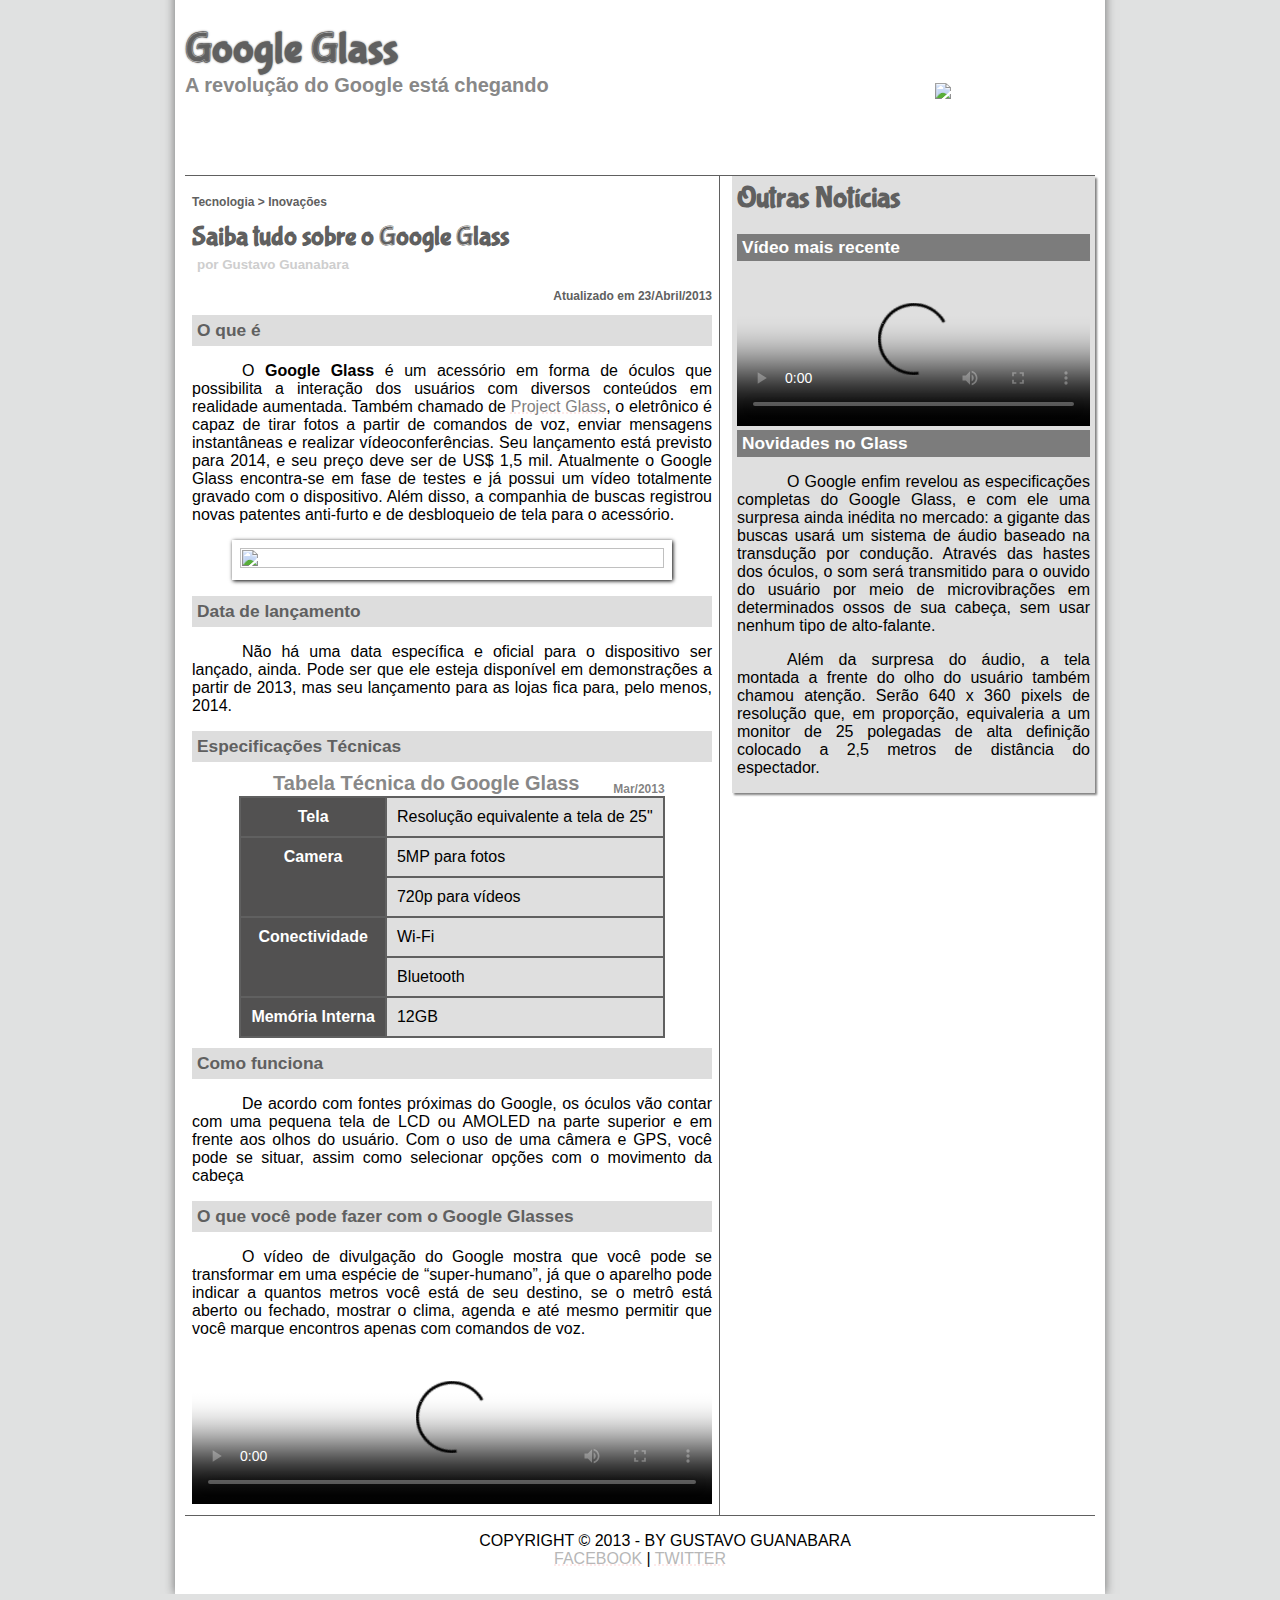
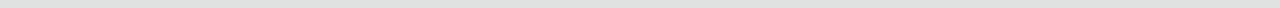
==== index.html @ 57a84c53 "Update index.html" ====
<!DOCTYPE html>
<html lang="pt-br">
<head>
    <meta charset="UTF-8">
    <meta http-equiv="X-UA-Compatible" content="IE=edge">
    <meta name="viewport" content="width=device-width, initial-scale=1.0">
    <title>Google Glass</title>
  <link rel="stylesheet" type="text/css" href="./_css/estilo.css">
  <script src="./_javascript/funcoes.js"></script>
</head>
<body>
    
    <div id="interface">
        <header id="cabecalho">
        <hgroup> <!--serve para agrupar (neste caso, títulos)-->
     <h1> Google Glass</h1>
    <h2>A revolução do Google está chegando</h2>
        </hgroup> 

<img id="icone" src="_imagens/glass-oculos-preto-peq.png">
<!--<img id="icone" src="_imagens/fotos.png"> -->
    <nav id="menu" >
    <h1>Menu Principal</h1>
    <ul onmouseout="MouseFoto('glass-oculos-preto-peq')">
        <li onmouseover="MouseFoto('home1')"><a href="index.html">Home</a></li>
        <li onmouseover="MouseFoto('especificacoes1')"><a href="specs.html">Especificações</a></li>
        <li onmouseover="MouseFoto('fotos1')"><a href="fotos.html">Fotos</a></li>
        <li onmouseover="MouseFoto('multimidia1')"><a href="multimidia.html">Multimídia</a></li>
        <li onmouseover="MouseFoto('contato1')"><a href="fale-conosco.html">Fale conosco</a></li>
    </ul>
    </nav>
    </header>
    <section id="corpo">
    <article id="noticia-principal">
    <header id="cabecalho-artigo">  
    
    <hgroup>
<h3>Tecnologia > Inovações</h3> <!--&nbsp; serve para dar mais espaços nas palavras (exemplo: Tecnologia >     inovações)-->
<h1>Saiba tudo sobre o Google Glass</h1>
<h2>por Gustavo Guanabara</h2>
<h3 class="direita">Atualizado em 23/Abril/2013</h3>
    </hgroup>
    </header>
    
<h2>O que é</h2>
<p>O <span style='font-weight:900'>Google Glass</span> é um acessório em forma de óculos que possibilita a interação dos usuários com diversos conteúdos em realidade aumentada. Também chamado de <a href="https://www.google.com/glass/start/" target="_blank" rel="noopener noreferrer">Project Glass</a>, o eletrônico é capaz de tirar fotos a partir de comandos de voz, enviar mensagens instantâneas e realizar vídeo&shy;con&shy;ferên&shy;cias. Seu lançamento está previsto para 2014, e seu preço deve ser de US$ 1,5 mil. Atualmente o Google Glass encontra-se em fase de testes e já possui um vídeo totalmente gravado com o dispositivo. Além disso, a companhia de buscas registrou novas patentes anti-furto e de desbloqueio de tela para o acessório.</p>

<figure class="foto-legenda"> 
<img src="_imagens/glass-quadro-homem-mulher.jpg" width="100%">
<figcaption>
    <h3>Google Glass</h3>
    <p> Uma nova maneira de ver o mundo.</p>
</figure>

<h2>Data de lançamento</h2>
<p class="texto">Não há uma data específica e oficial para o dispositivo ser lançado, ainda. Pode ser que ele esteja disponível em demonstrações a partir de 2013, mas seu lançamento para as lojas fica para, pelo menos, 2014.</p>

<h2>Especificações Técnicas</h2>
<table id="tabelaspec">
<caption>Tabela Técnica do Google Glass <span>Mar/2013</span></caption>

<tr><td class="ce">Tela</td><td id="tabelaspec2">Resolução equivalente a tela de 25"</td></tr>
<tr><td rowspan="2" class="ce">Camera</td><td id="tabelaspec2"> 5MP para fotos</td></tr>
<tr><td id="tabelaspec2">720p para vídeos</td></tr>
<tr><td rowspan="2" class="ce">Conectividade</td> <td id="tabelaspec2">Wi-Fi</td></tr>
<tr><td id="tabelaspec2">Bluetooth</td></tr>
<tr><td class="ce">Memória Interna</td><td id="tabelaspec2"> 12GB</td></tr>
</table>

<h2>Como funciona</h2>
<p>De acordo com fontes próximas do Google, os óculos vão contar com uma pequena tela de LCD ou AMOLED na parte superior e em frente aos olhos do usuário. Com o uso de uma câmera e GPS, você pode se situar, assim como selecionar opções com o movimento da cabeça</p>

<h2>O que você pode fazer com o Google Glasses</h2>
<p>O vídeo de divulgação do Google mostra que você pode se transformar em uma espécie de “super-humano”, já que o aparelho pode indicar a quantos metros você está de seu destino, se o metrô está aberto ou fechado, mostrar o clima, agenda e até mesmo permitir que você marque encontros apenas com comandos de voz.</p>

<video id="vid-divulgacao" controls="controls" poster="_imagens/video-mini01.jpg" width="100%">
    <source src="_media/one-day.mp4" type="video/mp4">
</video>
</article>
</section>


<aside id="lateral">
    <h1>Outras Notícias</h1>
<h2>Vídeo mais recente</h2>

<video id="vid-news" controls="controls" poster="_imagens/video-mini02.jpg" width="100%">
    <source src="_media/how-it-feels.mp4" type="video/mp4">
</video>
<h2>Novidades no Glass</h2>
<p>O Google enfim revelou as especificações completas do Google Glass, e com ele uma surpresa ainda inédita no mercado: a gigante das buscas usará um sistema de áudio baseado na transdução por condução. Através das hastes dos óculos, o som será transmitido para o ouvido do usuário por meio de microvibrações em determinados ossos de sua cabeça, sem usar nenhum tipo de alto-falante.</p>

<p>Além da surpresa do áudio, a tela montada a frente do olho do usuário também chamou atenção. Serão 640 x 360 pixels de resolução que, em proporção, equivaleria a um monitor de 25 polegadas de alta definição colocado a 2,5 metros de distância do espectador.</p>
</aside>
<footer id="rodape">
<p>Copyright &copy; 2013 - by Gustavo Guanabara<br>
<a href="http://facebook.com.br" target="_blank" rel="noopner noreferrer"> Facebook</a> | <a href="http://twitter.com" target="_blank" rel="noopner noreferrer"> Twitter</a></p>
</footer>
<h1 id="simbolos" class="simbolos">Símbolos especiais</h1>
<p class="simbolos">
    &lt;
    &gt;
    &le;
    &ge;<br>
    &pound;
    &yen;
    &euro;<br>
    &copy;
    &reg;
    &trade;<br>
    &permil;
    &sum;
    &infin;
    &times;
    &plusmn;
    &oplus;
    &radic;
    &ne;<br>
    &delta;
    &Delta;
    &lambda;
    &omega;
    &phi;<br>
    &larr;
    &rarr;
    &uarr;
    &darr;
    &harr;<br>
    &spades;
    &clubs;
    &hearts;
    &diam;
</div>

</body>
</html>
---- _css/estilo.css ----
@font-face {
    font-family: 'FonteLogo';
    src: url('../_fonts/bubblegum-sans-regular.otf');
}

body{
    background-color: rgba(224, 225, 225, 1);
    font-family: arial, sans-serif;
    overflow-x: hidden;
    scroll-behavior:smooth;
}

div#interface{
    width: 910px;;
    background-color: rgb(255, 255, 255);
    margin: -22px auto -19px auto;
    box-shadow: 0px 0px 10px rgba(0, 0, 0, 0.5);
    padding: 10px;
}

.simbolos{
    display: none ;
}

p{
    text-align: justify; 
    text-indent: 50px;
}

a {
    color: #818181;
    text-decoration: underline dotted  rgba(255, 0, 0, 0.11);
    
}

a:hover{
    text-decoration:underline dotted rgba(255, 0, 0);
    color: black;
}

header#cabecalho img#icone{
    position: relative;
    left: 750px;
    top: -30px;
}

header#cabecalho{
    border-bottom: 1px #606060 solid;
    height: 150px;
    background-image: url('../_imagens/glass-logo-peq.jpg')  ;
    background-repeat: no-repeat;
    background-position: 0px 80px;
}

header#cabecalho h1{    
    font-family: 'FonteLogo';
    font-size: 32pt;
    color: #606060;
    text-shadow: 0px 0px 2px rgba(0, 0, 0, 0.609);
    padding: 0px;
    margin-bottom: 0px;
}

header#cabecalho h2{
    font-family: arial, sans-serif;
    color: #888888;
    font-size: 15pt;
    padding: 0px;
    margin-top: 0px;
}

/*Formatção de imagens com legendas */

figure.foto-legenda{
    position: relative;
    border: 8px solid rgb(255, 255, 255);
    box-shadow: 1px 1px 4px;
}

figure.foto-legenda img {
    width: 100%;
    height: 100%;
}

figure.foto-legenda figcaption{
    opacity: 0%;
    position: absolute;
    top: 0px;
    background-color: rgba(0, 0, 0, 0.4);
    color: aliceblue;
    width: 100%;
    height: 100%;
    padding: 10px;
    box-sizing:border-box ;
    transition: opacity 1s;
}

figure.foto-legenda:hover figcaption{
    opacity: 1;
}

/*Formatação do menu*/

nav#menu{
    display: block;
}

nav#menu ul{
    display: block;
    list-style: none;
    text-transform: uppercase;
    position: relative;
    top: -286px;
    right: -320px;
}

nav#menu li{
    display: inline-block;
    background-color: rgb(204, 201, 197);
    padding: 5px;
    margin: 2px;
    transition: background-color 1s;
}

nav#menu li:hover {
background-color: #606060;
}

nav#menu h1{
    display: none;
}

nav#menu a{
    color: rgb(56, 56, 56);
    text-decoration: none;
}

nav#menu a:hover{
    color: azure;
}

section#corpo{
    display: block;
    width: 520px;
    float: left;
    border-right: 1px #606060 solid;
    padding: 7px;
}

article#noticia-principal h2{
    font-size: 13pt;
    color: #606060;
    background-color: #dddddd;
    padding: 5px 0px 5px 5px; /*da espaçamento do fundo no texo, a ordem: cima, direita, baixo, esquerda*/
    margin: 10px 0px 10px 0px;
}

header#cabecalho-artigo h1{
    font-family: 'FonteLogo', sans-serif;
    font-size: 20pt ;
    color: #606060;
    margin-bottom: 0px;
    margin-top: 0px;
}

header#cabecalho-artigo h2{
    font-size: 10pt;
    color:#cecece;
    background-color: rgba(0, 0, 0, 0);
    margin-top: 0px;
}

header#cabecalho-artigo h3{
    font-size: 12px;
    color: #606060;
}

.direita{
    text-align: right;
}

table#tabelaspec{
    border: 1px solid #606060;
    border-spacing: 0px; /*tira ou aumenta o espaço entre as bordas*/
    margin-left: auto;
    margin-right: auto;
}

table#tabelaspec td{
    border:  1px solid #606060;
    padding: 10px;
    text-align: right;
    vertical-align: top;
}

table#tabelaspec td#tabelaspec2{
    text-align: left;
    background-color:rgb(223, 223, 223);
}

table#tabelaspec td.ce{
    color: #ffffff;
    background-color: #525151;
    text-align: center;
    font-weight: bold;
}

table#tabelaspec caption{
    color: #888888;
    font-size: 15pt;
    font-weight: bold;
}

table#tabelaspec span{
    display: block; /*bloco flutuante / se desconecta do texto, podendo mover para qualquer lado*/
    float: right;
    color: rgba(0, 0, 0, 0.498);
    font-size: 9pt;
    margin-top: 10px; /*aumenta a margem, fazendo que o texto possa subir ou descer*/
}

aside#lateral{
    display: block; /*bloco flutuante / se desconecta do texto, podendo mover para qualquer lado*/
    width: 353px;
    float: right; /*serve para fazer com que um elemento FLUTUE dentro do seu container (bloco).*/
    background-color:rgb(223, 223, 223);
    padding: 5px 5px 0px 5px;
    box-shadow: 2px 2px 2px rgba(0, 0, 0, 0.499);
}

aside#lateral h1{
    font-family: 'FonteLogo';
    font-size: 22pt;
    color: #606060;
    margin-top: 0px;
}

aside#lateral h2{
    background-color: #7c7c7c;
    font-size: 13pt;
    color: rgb(255, 255, 255);
    padding: 3px 0px 3px 5px;
    margin-top: 0px;
}

footer#rodape{
    clear: both; /* serve para fazer com que um elemento NÃO SEJA INFLUENCIADO pela propriedade float*/
    border-top: 1px #606060 solid;
    margin-bottom: 0px;
}

footer#rodape p{
    text-align: center;
    text-transform: uppercase;  
}

footer#rodape a{
    text-decoration: underline dotted rgba(255, 0, 0, 0.11); /*text-decoration serve para mudar a forma do sublinhado em baixo do texto, tirando o hiperlink ou mudando de forma*/
    color: #b7b7b7;
}

footer#rodape a:hover{ /* o hover serve para quando colocar o mouse sobre o determinado texto, seja influenciado por ele, mudando de forma ou algo do tipo.*/
    color: #525151;
    text-decoration: underline dotted rgba(255, 0, 0);
}
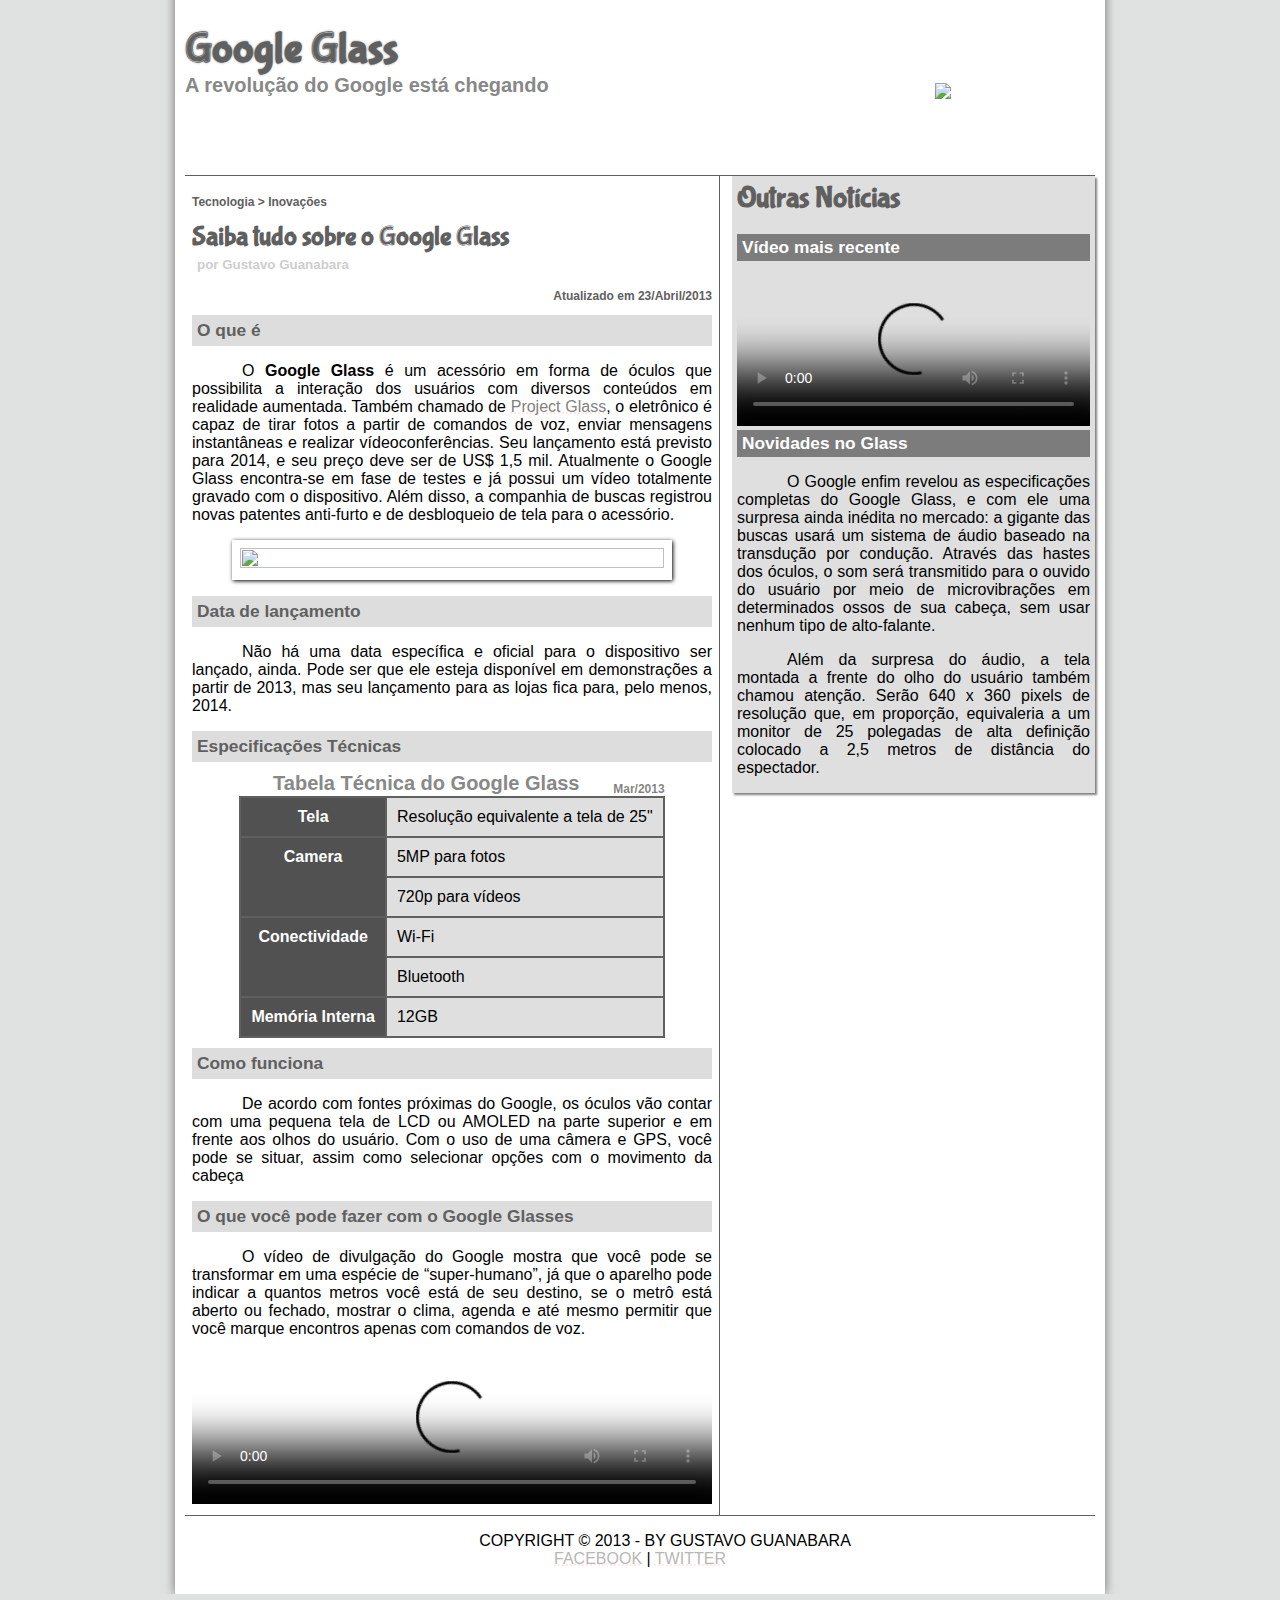
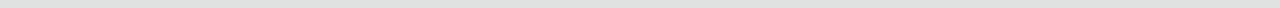
==== commit 915b7b88: "Add files via upload" ====
--- a/index.html
+++ b/index.html
@@ -5,8 +5,8 @@
     <meta http-equiv="X-UA-Compatible" content="IE=edge">
     <meta name="viewport" content="width=device-width, initial-scale=1.0">
     <title>Google Glass</title>
-  <link rel="stylesheet" type="text/css" href="./_css/estilo.css">
-  <script src="./_javascript/funcoes.js"></script>
+  <link rel="stylesheet" type="text/css" href="_css/estilo.css">
+  <script src="_javascript/funcoes.js"></script>
 </head>
 <body>
     
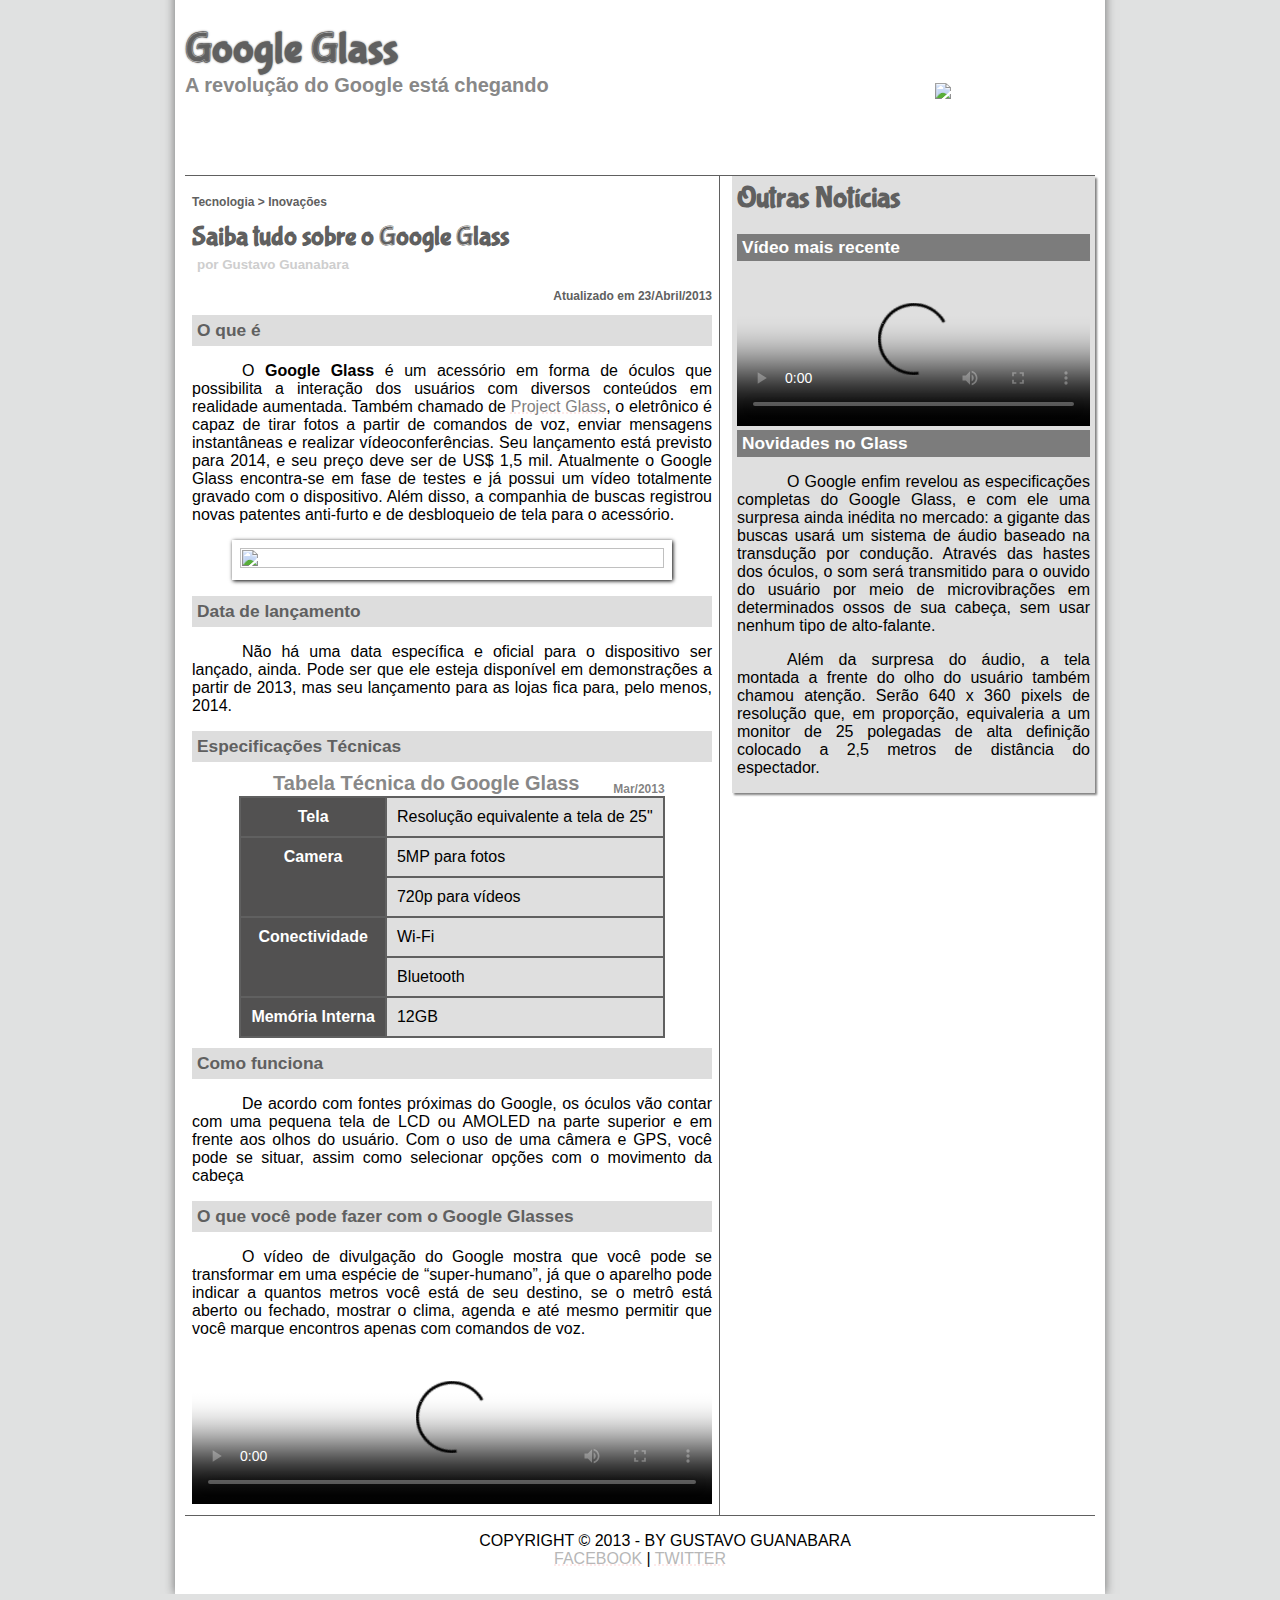
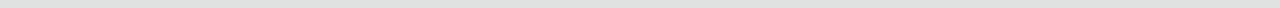
==== commit e4d9839e: "Update index.html" ====
--- a/index.html
+++ b/index.html
@@ -5,8 +5,8 @@
     <meta http-equiv="X-UA-Compatible" content="IE=edge">
     <meta name="viewport" content="width=device-width, initial-scale=1.0">
     <title>Google Glass</title>
-  <link rel="stylesheet" type="text/css" href="_css/estilo.css">
-  <script src="_javascript/funcoes.js"></script>
+  <link rel="stylesheet" type="text/css" href="./_css/estilo.css">
+  <script src="./_javascript/funcoes.js"></script>
 </head>
 <body>
     
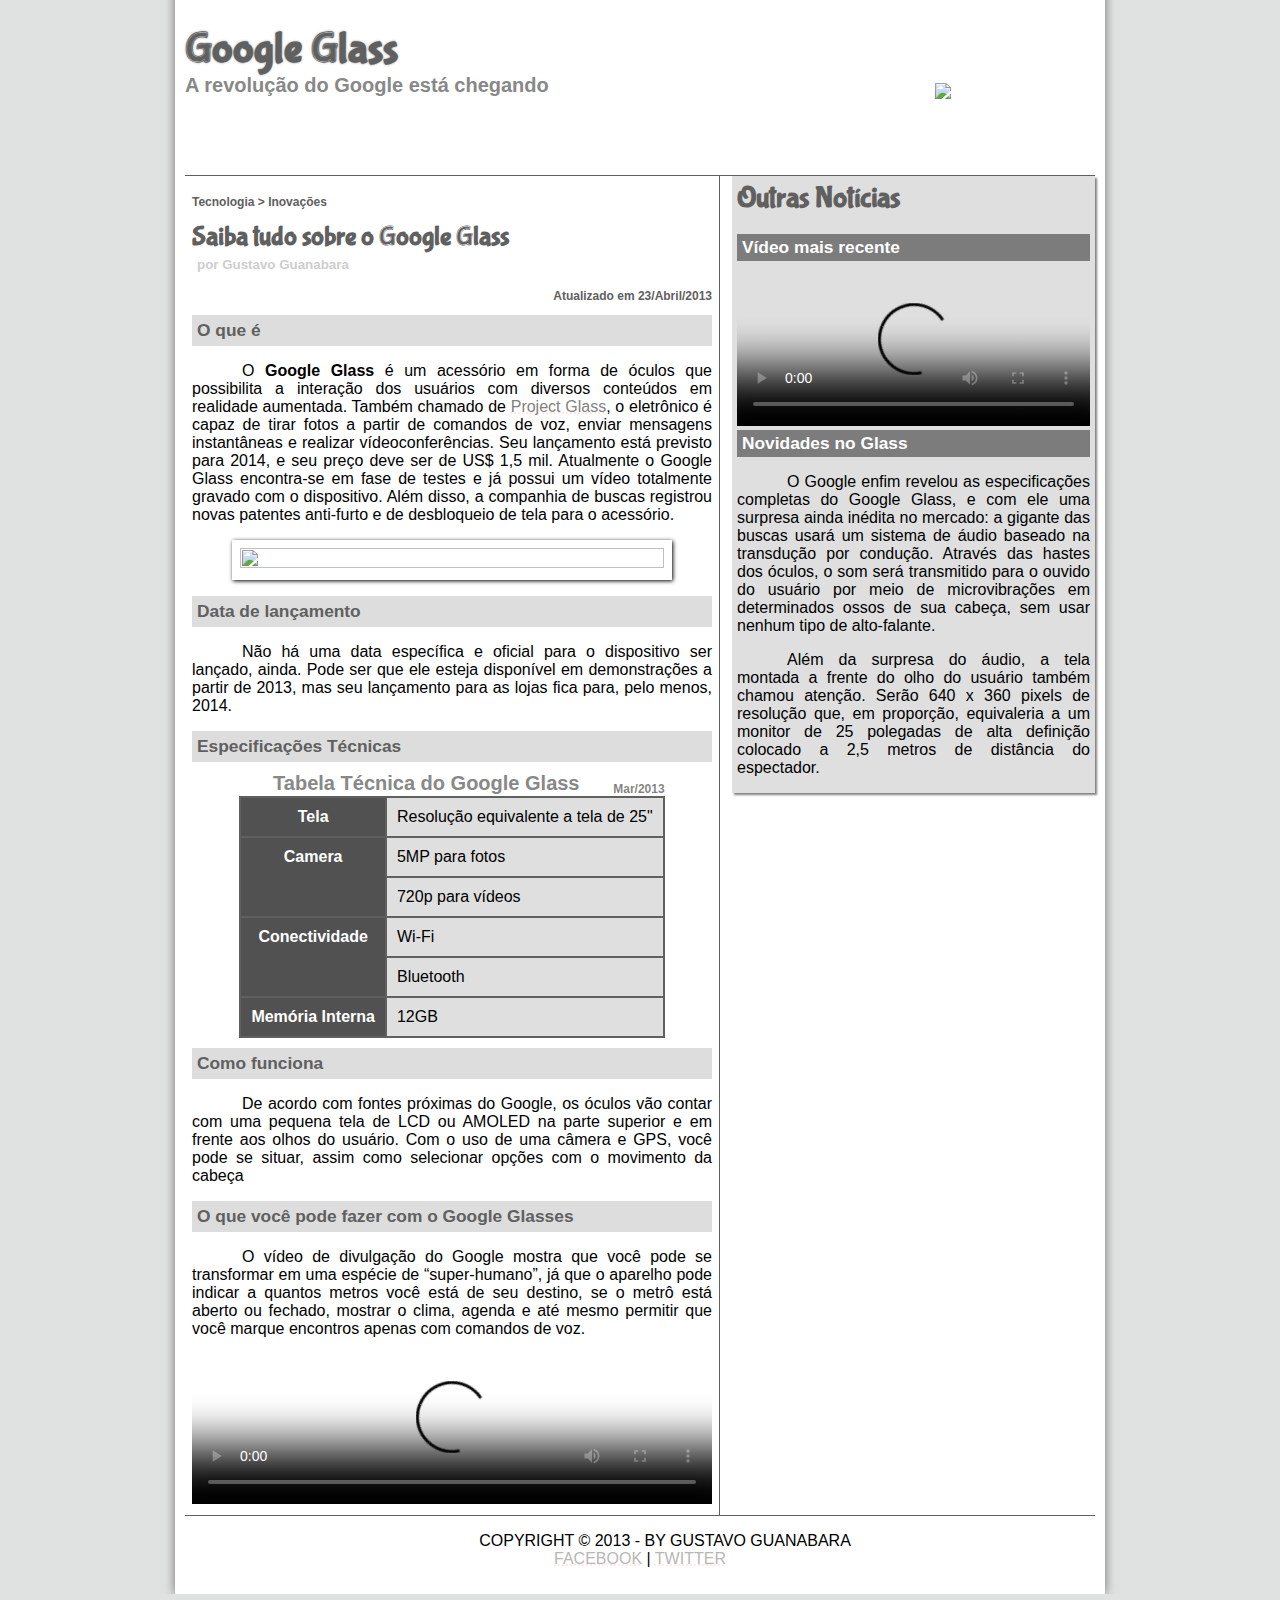
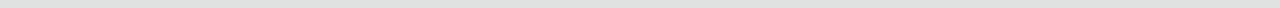
==== commit 69c65fcc: "Update index.html" ====
--- a/index.html
+++ b/index.html
@@ -5,8 +5,8 @@
     <meta http-equiv="X-UA-Compatible" content="IE=edge">
     <meta name="viewport" content="width=device-width, initial-scale=1.0">
     <title>Google Glass</title>
-  <link rel="stylesheet" type="text/css" href="./_css/estilo.css">
-  <script src="./_javascript/funcoes.js"></script>
+  <link rel="stylesheet" type="text/css" href="../_css/estilo.css">
+  <script src="../_javascript/funcoes.js"></script>
 </head>
 <body>
     
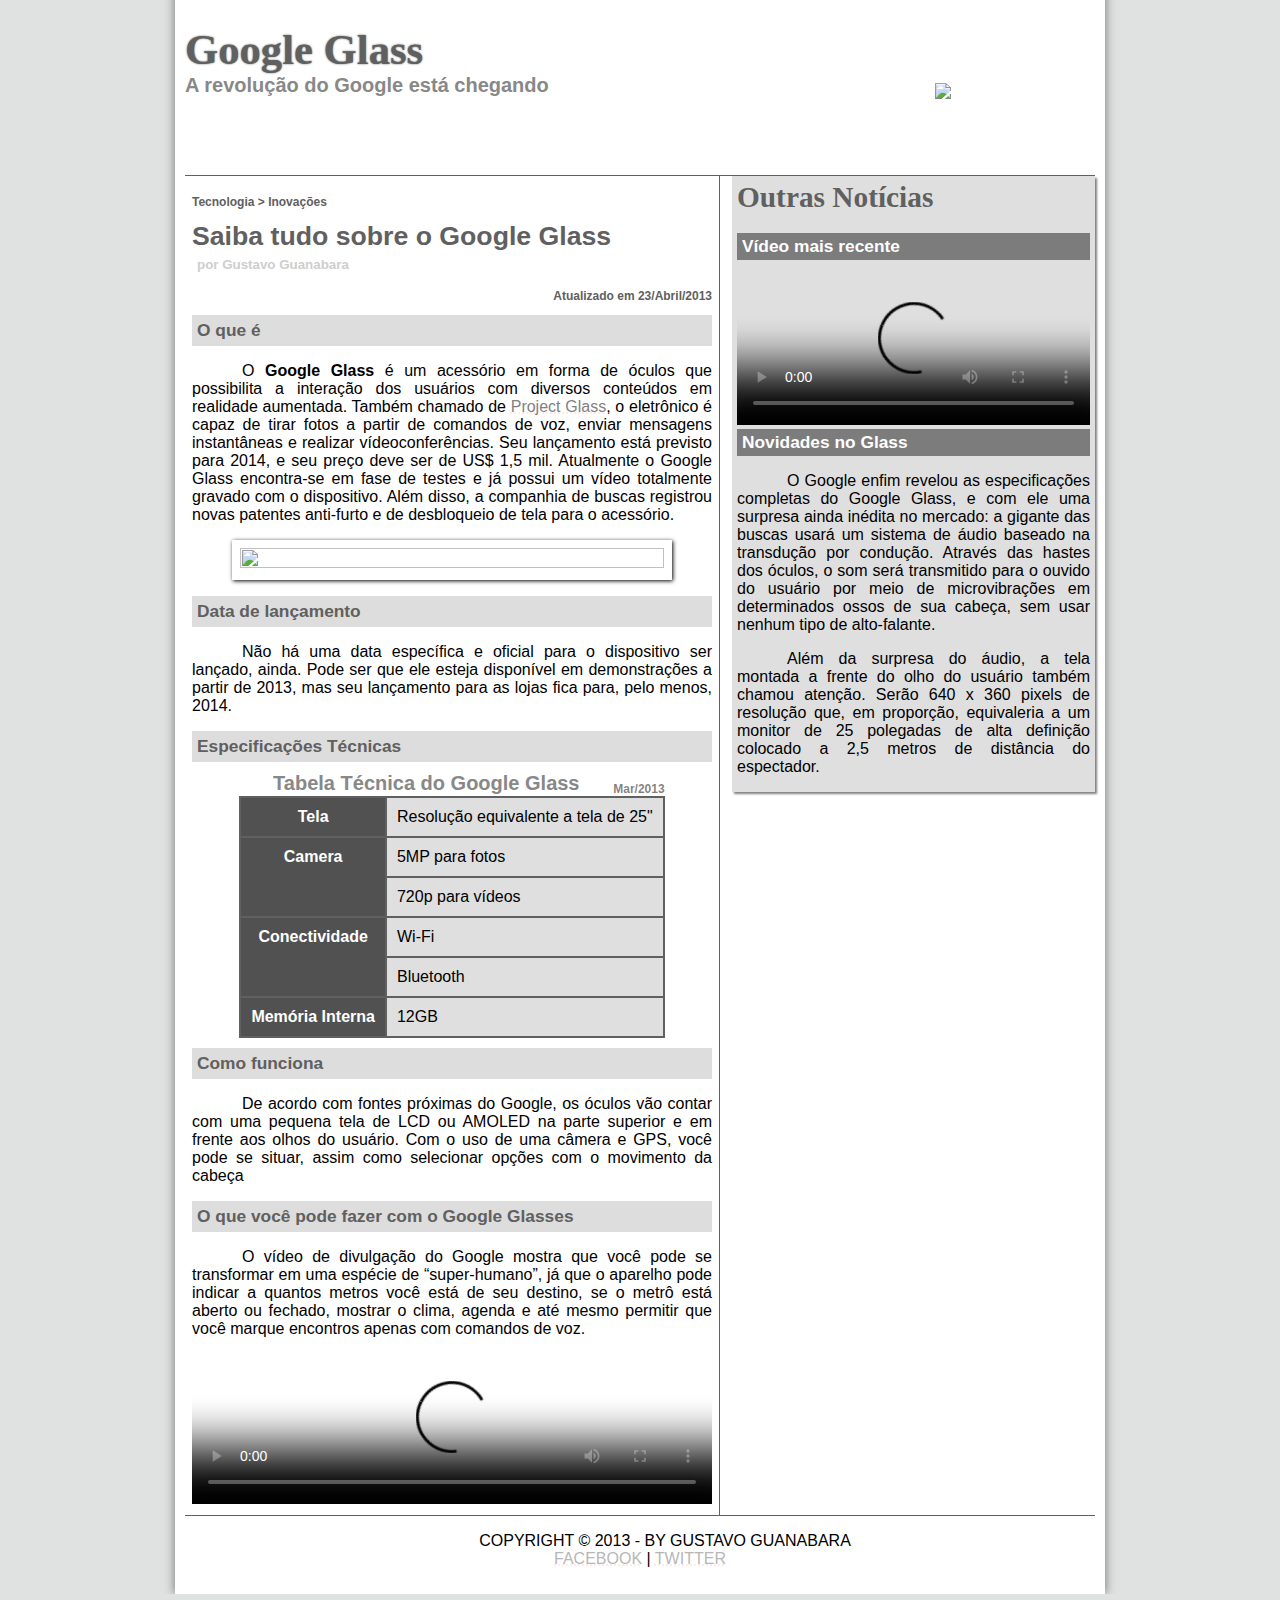
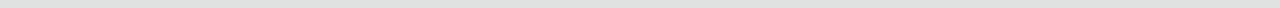
==== commit 62f9841f: "Update index.html" ====
--- a/index.html
+++ b/index.html
@@ -5,8 +5,8 @@
     <meta http-equiv="X-UA-Compatible" content="IE=edge">
     <meta name="viewport" content="width=device-width, initial-scale=1.0">
     <title>Google Glass</title>
-  <link rel="stylesheet" type="text/css" href="../_css/estilo.css">
-  <script src="../_javascript/funcoes.js"></script>
+  <link rel="stylesheet" type="text/css" href="../css/estilo.css">
+  <script src="../javascript/funcoes.js"></script>
 </head>
 <body>
     
--- a/css/estilo.css
+++ b/css/estilo.css
@@ -0,0 +1,265 @@
+@font-face {
+    font-family: 'FonteLogo';
+    src: url('../_fonts/bubblegum-sans-regular.otf');
+}
+
+body{
+    background-color: rgba(224, 225, 225, 1);
+    font-family: arial, sans-serif;
+    overflow-x: hidden;
+    scroll-behavior:smooth;
+}
+
+div#interface{
+    width: 910px;;
+    background-color: rgb(255, 255, 255);
+    margin: -22px auto -19px auto;
+    box-shadow: 0px 0px 10px rgba(0, 0, 0, 0.5);
+    padding: 10px;
+}
+
+.simbolos{
+    display: none ;
+}
+
+p{
+    text-align: justify; 
+    text-indent: 50px;
+}
+
+a {
+    color: #818181;
+    text-decoration: underline dotted  rgba(255, 0, 0, 0.11);
+    
+}
+
+a:hover{
+    text-decoration:underline dotted rgba(255, 0, 0);
+    color: black;
+}
+
+header#cabecalho img#icone{
+    position: relative;
+    left: 750px;
+    top: -30px;
+}
+
+header#cabecalho{
+    border-bottom: 1px #606060 solid;
+    height: 150px;
+    background-image: url('../_imagens/glass-logo-peq.jpg')  ;
+    background-repeat: no-repeat;
+    background-position: 0px 80px;
+}
+
+header#cabecalho h1{    
+    font-family: 'FonteLogo';
+    font-size: 32pt;
+    color: #606060;
+    text-shadow: 0px 0px 2px rgba(0, 0, 0, 0.609);
+    padding: 0px;
+    margin-bottom: 0px;
+}
+
+header#cabecalho h2{
+    font-family: arial, sans-serif;
+    color: #888888;
+    font-size: 15pt;
+    padding: 0px;
+    margin-top: 0px;
+}
+
+/*Formatção de imagens com legendas */
+
+figure.foto-legenda{
+    position: relative;
+    border: 8px solid rgb(255, 255, 255);
+    box-shadow: 1px 1px 4px;
+}
+
+figure.foto-legenda img {
+    width: 100%;
+    height: 100%;
+}
+
+figure.foto-legenda figcaption{
+    opacity: 0%;
+    position: absolute;
+    top: 0px;
+    background-color: rgba(0, 0, 0, 0.4);
+    color: aliceblue;
+    width: 100%;
+    height: 100%;
+    padding: 10px;
+    box-sizing:border-box ;
+    transition: opacity 1s;
+}
+
+figure.foto-legenda:hover figcaption{
+    opacity: 1;
+}
+
+/*Formatação do menu*/
+
+nav#menu{
+    display: block;
+}
+
+nav#menu ul{
+    display: block;
+    list-style: none;
+    text-transform: uppercase;
+    position: relative;
+    top: -286px;
+    right: -320px;
+}
+
+nav#menu li{
+    display: inline-block;
+    background-color: rgb(204, 201, 197);
+    padding: 5px;
+    margin: 2px;
+    transition: background-color 1s;
+}
+
+nav#menu li:hover {
+background-color: #606060;
+}
+
+nav#menu h1{
+    display: none;
+}
+
+nav#menu a{
+    color: rgb(56, 56, 56);
+    text-decoration: none;
+}
+
+nav#menu a:hover{
+    color: azure;
+}
+
+section#corpo{
+    display: block;
+    width: 520px;
+    float: left;
+    border-right: 1px #606060 solid;
+    padding: 7px;
+}
+
+article#noticia-principal h2{
+    font-size: 13pt;
+    color: #606060;
+    background-color: #dddddd;
+    padding: 5px 0px 5px 5px; /*da espaçamento do fundo no texo, a ordem: cima, direita, baixo, esquerda*/
+    margin: 10px 0px 10px 0px;
+}
+
+header#cabecalho-artigo h1{
+    font-family: 'FonteLogo', sans-serif;
+    font-size: 20pt ;
+    color: #606060;
+    margin-bottom: 0px;
+    margin-top: 0px;
+}
+
+header#cabecalho-artigo h2{
+    font-size: 10pt;
+    color:#cecece;
+    background-color: rgba(0, 0, 0, 0);
+    margin-top: 0px;
+}
+
+header#cabecalho-artigo h3{
+    font-size: 12px;
+    color: #606060;
+}
+
+.direita{
+    text-align: right;
+}
+
+table#tabelaspec{
+    border: 1px solid #606060;
+    border-spacing: 0px; /*tira ou aumenta o espaço entre as bordas*/
+    margin-left: auto;
+    margin-right: auto;
+}
+
+table#tabelaspec td{
+    border:  1px solid #606060;
+    padding: 10px;
+    text-align: right;
+    vertical-align: top;
+}
+
+table#tabelaspec td#tabelaspec2{
+    text-align: left;
+    background-color:rgb(223, 223, 223);
+}
+
+table#tabelaspec td.ce{
+    color: #ffffff;
+    background-color: #525151;
+    text-align: center;
+    font-weight: bold;
+}
+
+table#tabelaspec caption{
+    color: #888888;
+    font-size: 15pt;
+    font-weight: bold;
+}
+
+table#tabelaspec span{
+    display: block; /*bloco flutuante / se desconecta do texto, podendo mover para qualquer lado*/
+    float: right;
+    color: rgba(0, 0, 0, 0.498);
+    font-size: 9pt;
+    margin-top: 10px; /*aumenta a margem, fazendo que o texto possa subir ou descer*/
+}
+
+aside#lateral{
+    display: block; /*bloco flutuante / se desconecta do texto, podendo mover para qualquer lado*/
+    width: 353px;
+    float: right; /*serve para fazer com que um elemento FLUTUE dentro do seu container (bloco).*/
+    background-color:rgb(223, 223, 223);
+    padding: 5px 5px 0px 5px;
+    box-shadow: 2px 2px 2px rgba(0, 0, 0, 0.499);
+}
+
+aside#lateral h1{
+    font-family: 'FonteLogo';
+    font-size: 22pt;
+    color: #606060;
+    margin-top: 0px;
+}
+
+aside#lateral h2{
+    background-color: #7c7c7c;
+    font-size: 13pt;
+    color: rgb(255, 255, 255);
+    padding: 3px 0px 3px 5px;
+    margin-top: 0px;
+}
+
+footer#rodape{
+    clear: both; /* serve para fazer com que um elemento NÃO SEJA INFLUENCIADO pela propriedade float*/
+    border-top: 1px #606060 solid;
+    margin-bottom: 0px;
+}
+
+footer#rodape p{
+    text-align: center;
+    text-transform: uppercase;  
+}
+
+footer#rodape a{
+    text-decoration: underline dotted rgba(255, 0, 0, 0.11); /*text-decoration serve para mudar a forma do sublinhado em baixo do texto, tirando o hiperlink ou mudando de forma*/
+    color: #b7b7b7;
+}
+
+footer#rodape a:hover{ /* o hover serve para quando colocar o mouse sobre o determinado texto, seja influenciado por ele, mudando de forma ou algo do tipo.*/
+    color: #525151;
+    text-decoration: underline dotted rgba(255, 0, 0);
+}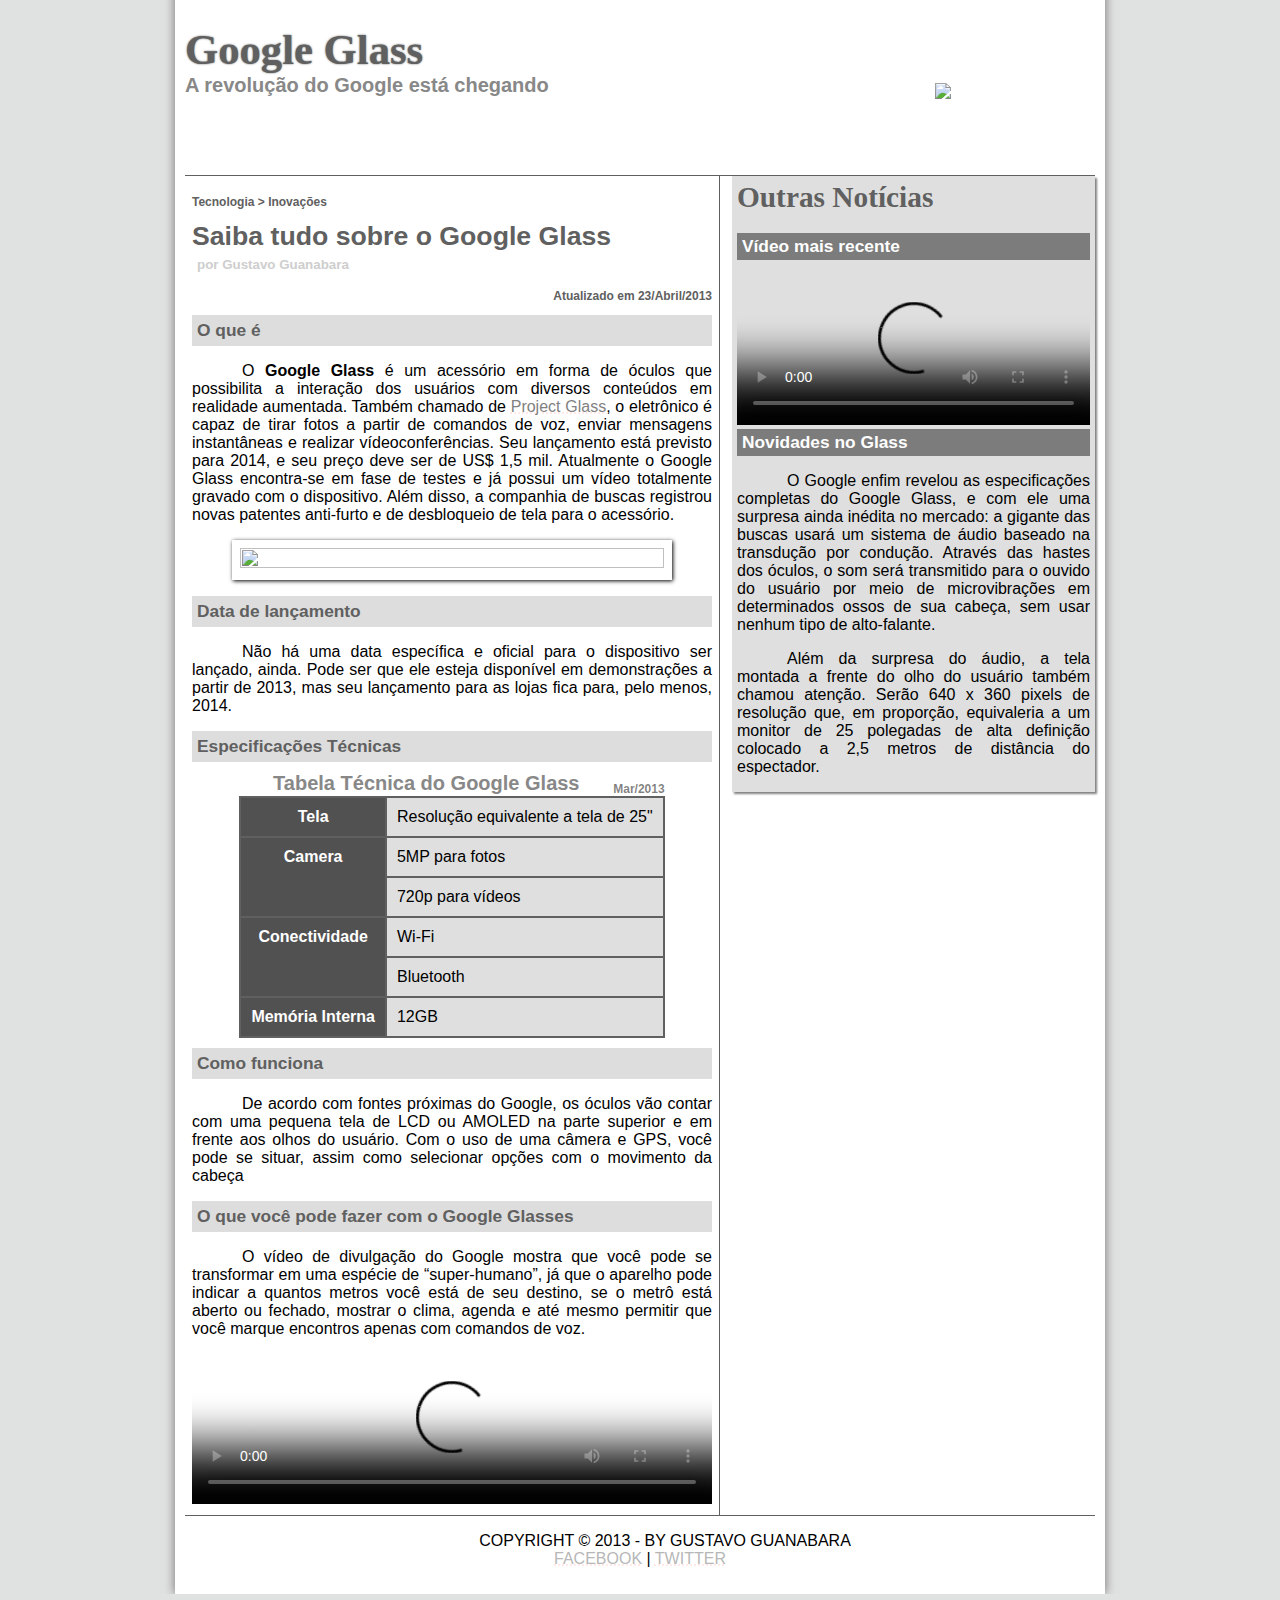
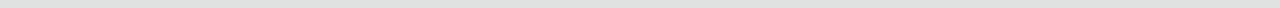
==== commit 2c2f10d9: "Update index.html" ====
--- a/index.html
+++ b/index.html
@@ -5,8 +5,8 @@
     <meta http-equiv="X-UA-Compatible" content="IE=edge">
     <meta name="viewport" content="width=device-width, initial-scale=1.0">
     <title>Google Glass</title>
-  <link rel="stylesheet" type="text/css" href="../css/estilo.css">
-  <script src="../javascript/funcoes.js"></script>
+  <link rel="stylesheet" type="text/css" href="./css/estilo.css">
+  <script src="./javascript/funcoes.js"></script>
 </head>
 <body>
     
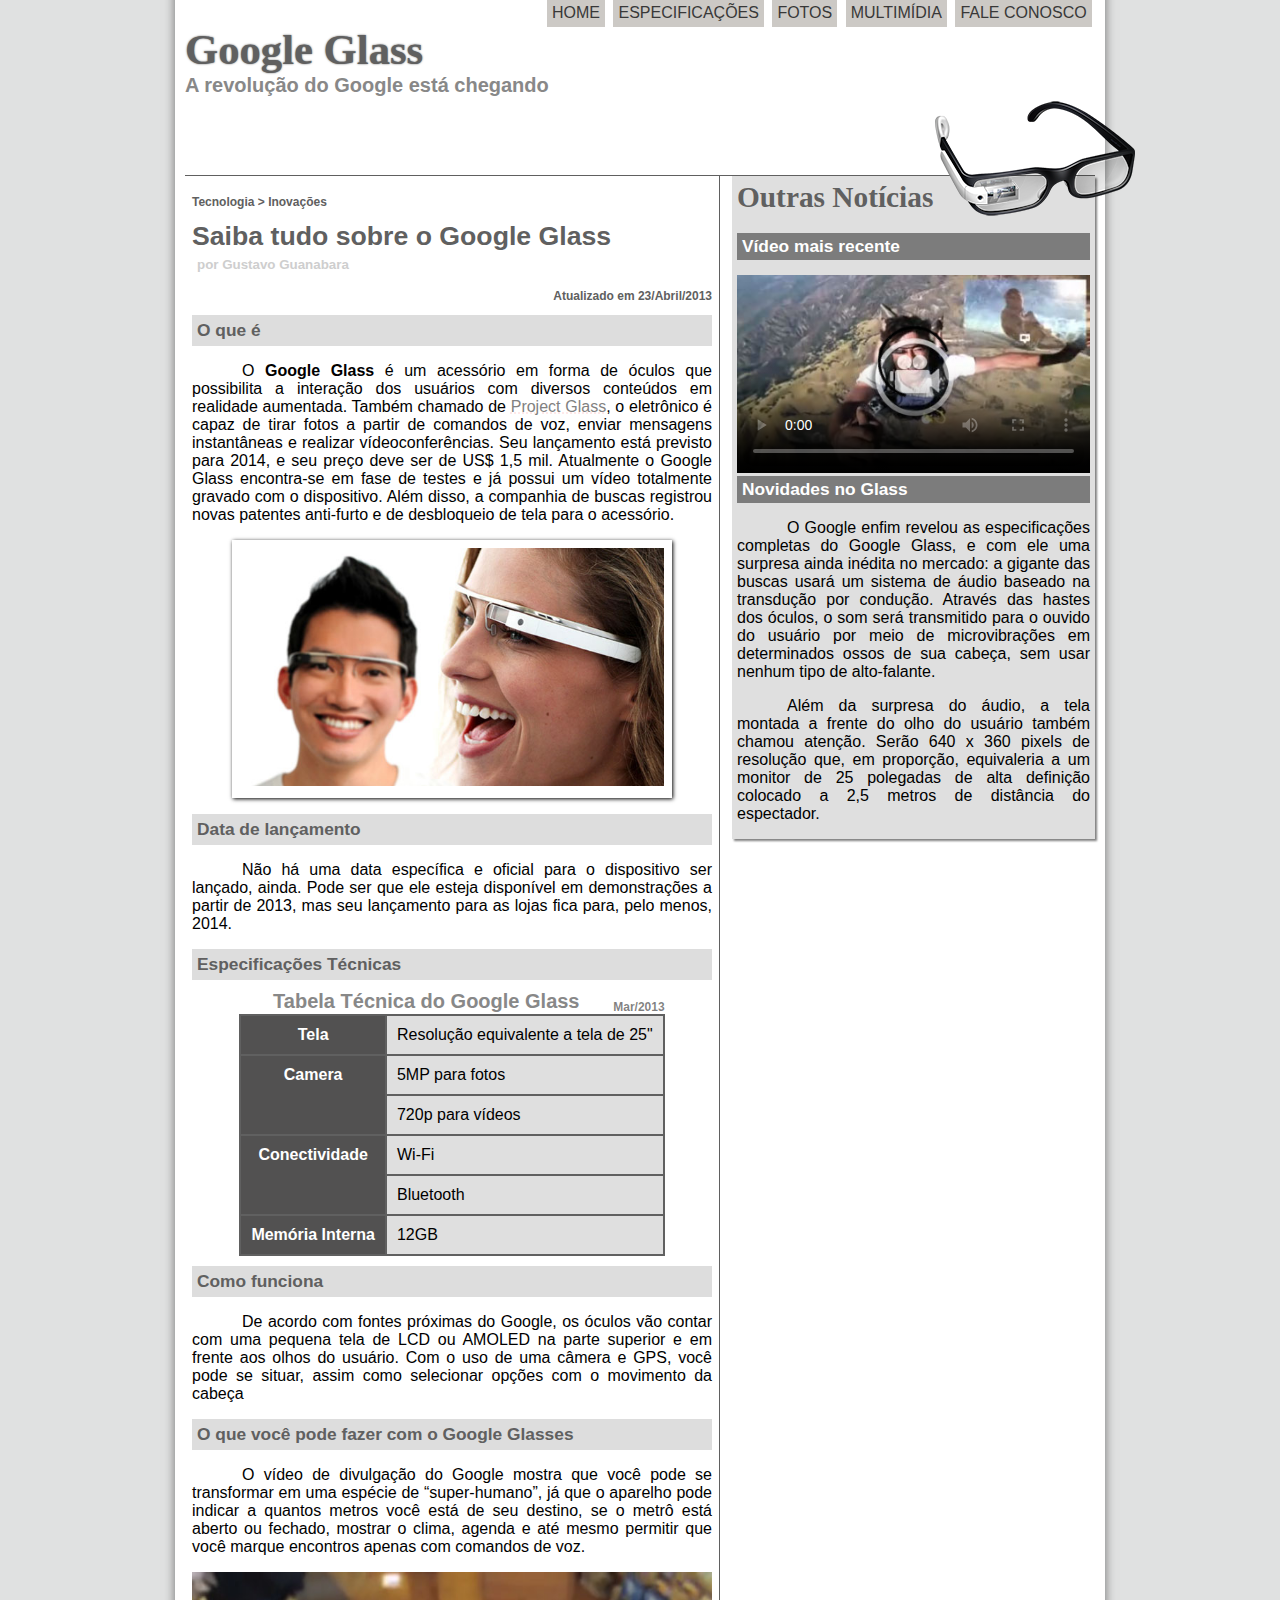
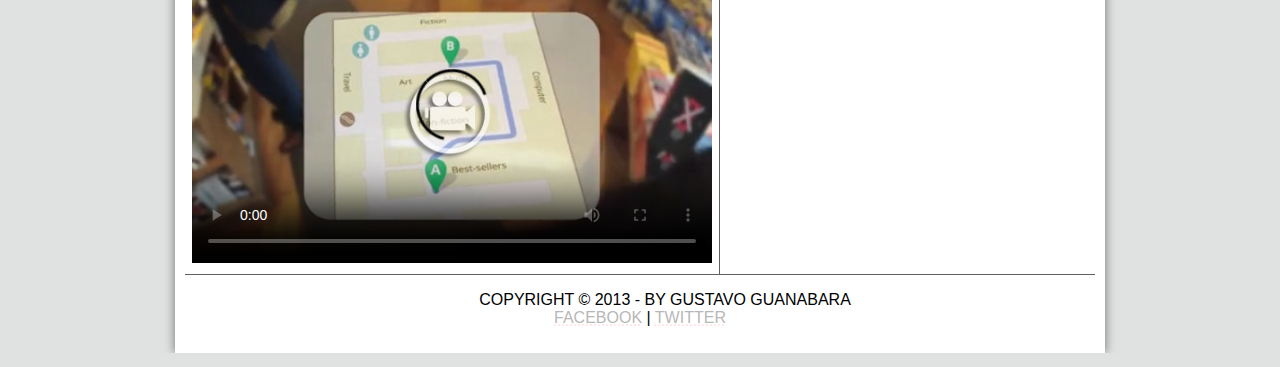
==== commit ab1f4168: "Update index.html" ====
--- a/index.html
+++ b/index.html
@@ -17,7 +17,7 @@
     <h2>A revolução do Google está chegando</h2>
         </hgroup> 
 
-<img id="icone" src="_imagens/glass-oculos-preto-peq.png">
+<img id="icone" src="./imagens/glass-oculos-preto-peq.png">
 <!--<img id="icone" src="_imagens/fotos.png"> -->
     <nav id="menu" >
     <h1>Menu Principal</h1>
@@ -46,7 +46,7 @@
 <p>O <span style='font-weight:900'>Google Glass</span> é um acessório em forma de óculos que possibilita a interação dos usuários com diversos conteúdos em realidade aumentada. Também chamado de <a href="https://www.google.com/glass/start/" target="_blank" rel="noopener noreferrer">Project Glass</a>, o eletrônico é capaz de tirar fotos a partir de comandos de voz, enviar mensagens instantâneas e realizar vídeo&shy;con&shy;ferên&shy;cias. Seu lançamento está previsto para 2014, e seu preço deve ser de US$ 1,5 mil. Atualmente o Google Glass encontra-se em fase de testes e já possui um vídeo totalmente gravado com o dispositivo. Além disso, a companhia de buscas registrou novas patentes anti-furto e de desbloqueio de tela para o acessório.</p>
 
 <figure class="foto-legenda"> 
-<img src="_imagens/glass-quadro-homem-mulher.jpg" width="100%">
+<img src="./imagens/glass-quadro-homem-mulher.jpg" width="100%">
 <figcaption>
     <h3>Google Glass</h3>
     <p> Uma nova maneira de ver o mundo.</p>
@@ -73,8 +73,8 @@
 <h2>O que você pode fazer com o Google Glasses</h2>
 <p>O vídeo de divulgação do Google mostra que você pode se transformar em uma espécie de “super-humano”, já que o aparelho pode indicar a quantos metros você está de seu destino, se o metrô está aberto ou fechado, mostrar o clima, agenda e até mesmo permitir que você marque encontros apenas com comandos de voz.</p>
 
-<video id="vid-divulgacao" controls="controls" poster="_imagens/video-mini01.jpg" width="100%">
-    <source src="_media/one-day.mp4" type="video/mp4">
+<video id="vid-divulgacao" controls="controls" poster="./imagens/video-mini01.jpg" width="100%">
+    <source src="./media/one-day.mp4" type="video/mp4">
 </video>
 </article>
 </section>
@@ -84,8 +84,8 @@
     <h1>Outras Notícias</h1>
 <h2>Vídeo mais recente</h2>
 
-<video id="vid-news" controls="controls" poster="_imagens/video-mini02.jpg" width="100%">
-    <source src="_media/how-it-feels.mp4" type="video/mp4">
+<video id="vid-news" controls="controls" poster="./imagens/video-mini02.jpg" width="100%">
+    <source src="./media/how-it-feels.mp4" type="video/mp4">
 </video>
 <h2>Novidades no Glass</h2>
 <p>O Google enfim revelou as especificações completas do Google Glass, e com ele uma surpresa ainda inédita no mercado: a gigante das buscas usará um sistema de áudio baseado na transdução por condução. Através das hastes dos óculos, o som será transmitido para o ouvido do usuário por meio de microvibrações em determinados ossos de sua cabeça, sem usar nenhum tipo de alto-falante.</p>
@@ -96,40 +96,7 @@
 <p>Copyright &copy; 2013 - by Gustavo Guanabara<br>
 <a href="http://facebook.com.br" target="_blank" rel="noopner noreferrer"> Facebook</a> | <a href="http://twitter.com" target="_blank" rel="noopner noreferrer"> Twitter</a></p>
 </footer>
-<h1 id="simbolos" class="simbolos">Símbolos especiais</h1>
-<p class="simbolos">
-    &lt;
-    &gt;
-    &le;
-    &ge;<br>
-    &pound;
-    &yen;
-    &euro;<br>
-    &copy;
-    &reg;
-    &trade;<br>
-    &permil;
-    &sum;
-    &infin;
-    &times;
-    &plusmn;
-    &oplus;
-    &radic;
-    &ne;<br>
-    &delta;
-    &Delta;
-    &lambda;
-    &omega;
-    &phi;<br>
-    &larr;
-    &rarr;
-    &uarr;
-    &darr;
-    &harr;<br>
-    &spades;
-    &clubs;
-    &hearts;
-    &diam;
+
 </div>
 
 </body>
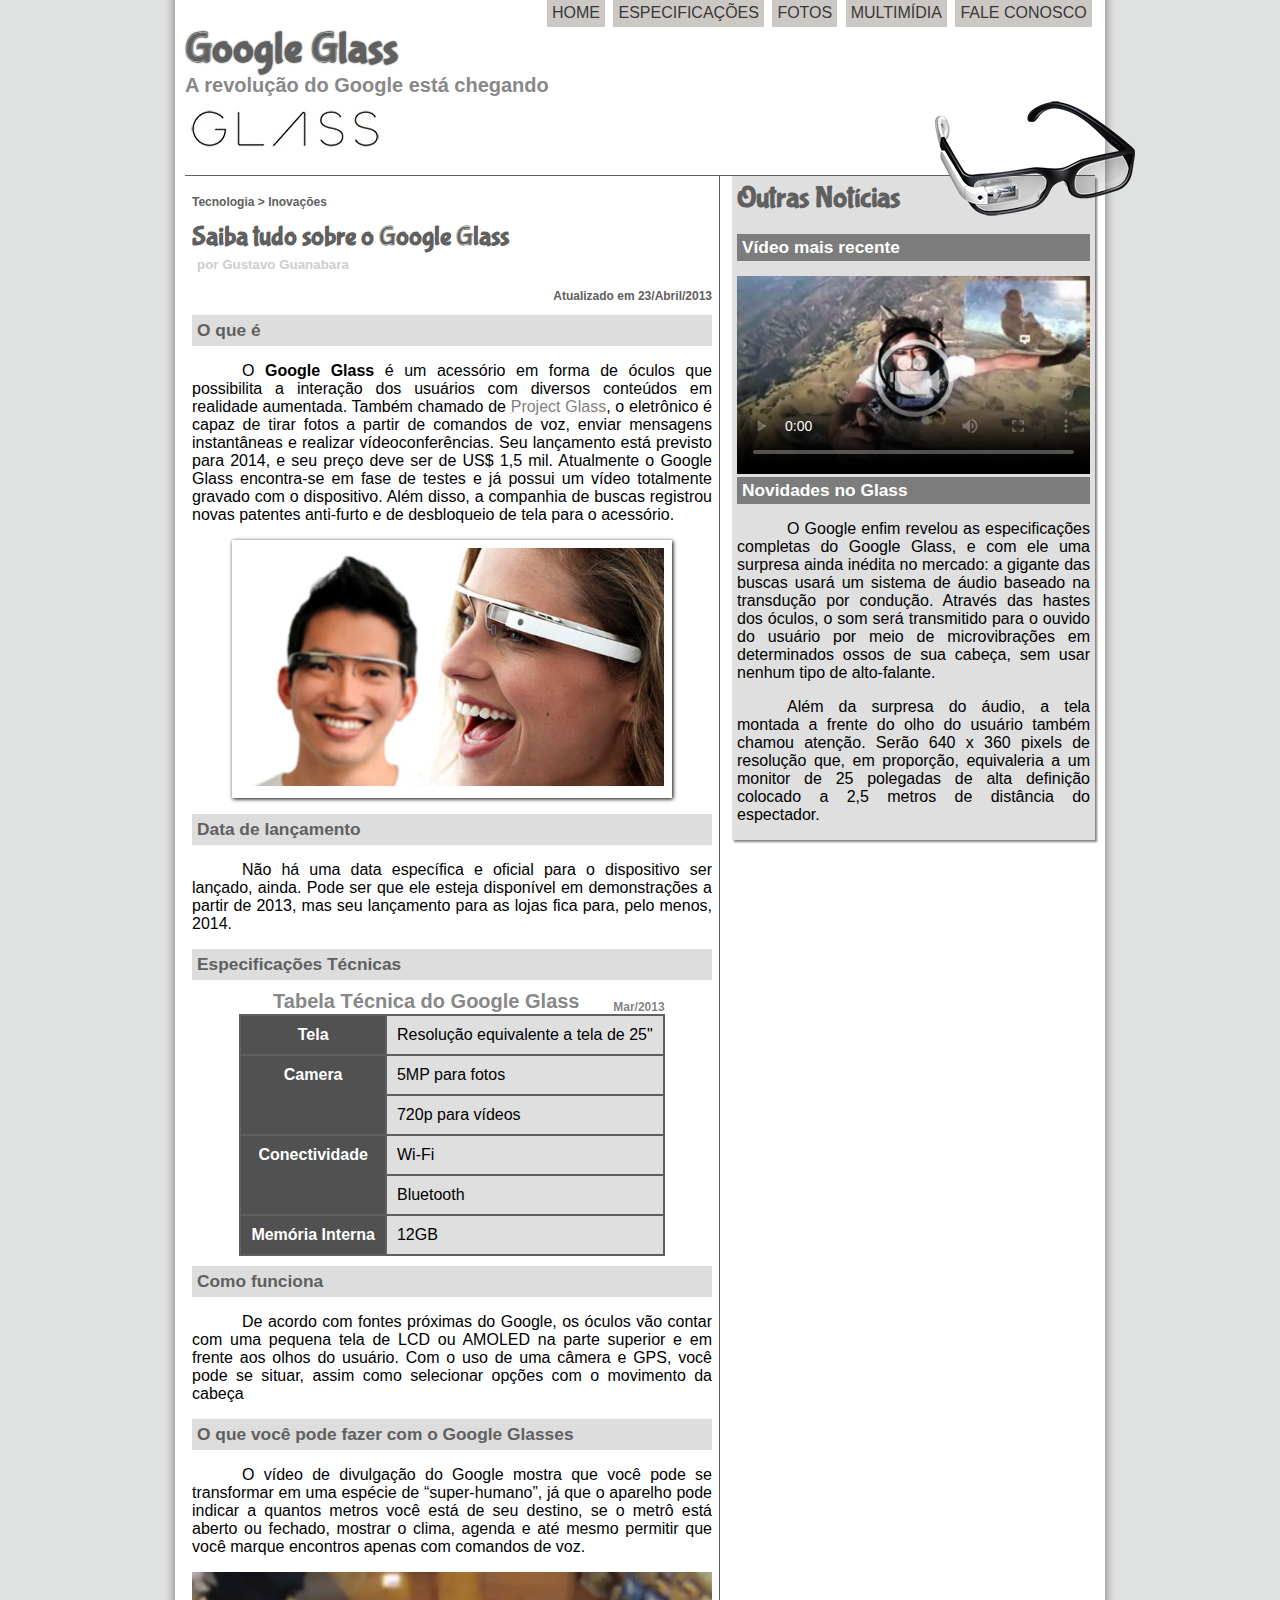
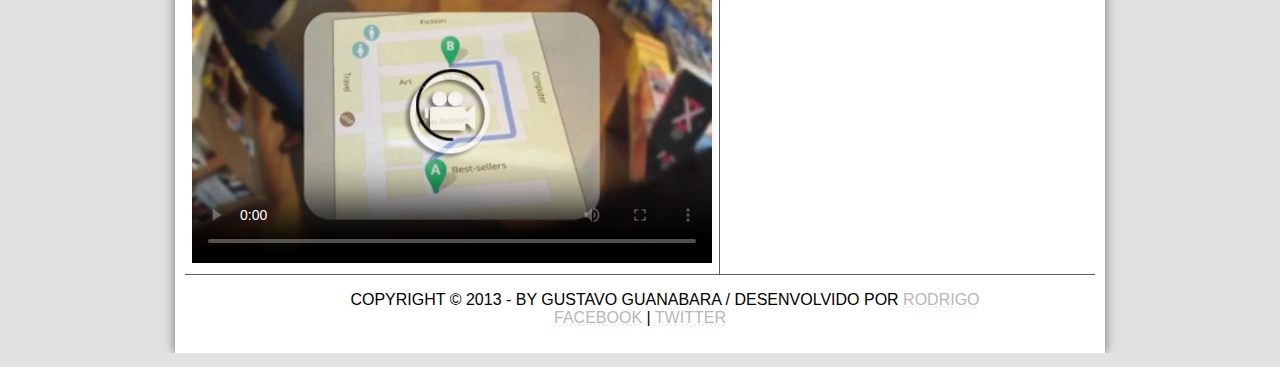
==== commit 220187d4: "Update index.html" ====
--- a/index.html
+++ b/index.html
@@ -93,7 +93,7 @@
 <p>Além da surpresa do áudio, a tela montada a frente do olho do usuário também chamou atenção. Serão 640 x 360 pixels de resolução que, em proporção, equivaleria a um monitor de 25 polegadas de alta definição colocado a 2,5 metros de distância do espectador.</p>
 </aside>
 <footer id="rodape">
-<p>Copyright &copy; 2013 - by Gustavo Guanabara<br>
+<p>Copyright &copy; 2013 - by Gustavo Guanabara / Desenvolvido por <a href="https://github.com/Rodr1goCN" target="_blank">Rodrigo</a><br>
 <a href="http://facebook.com.br" target="_blank" rel="noopner noreferrer"> Facebook</a> | <a href="http://twitter.com" target="_blank" rel="noopner noreferrer"> Twitter</a></p>
 </footer>
 
--- a/css/estilo.css
+++ b/css/estilo.css
@@ -1,6 +1,6 @@
 @font-face {
     font-family: 'FonteLogo';
-    src: url('../_fonts/bubblegum-sans-regular.otf');
+    src: url('../fonts/bubblegum-sans-regular.otf');
 }
 
 body{
@@ -47,7 +47,7 @@
 header#cabecalho{
     border-bottom: 1px #606060 solid;
     height: 150px;
-    background-image: url('../_imagens/glass-logo-peq.jpg')  ;
+    background-image: url('../imagens/glass-logo-peq.jpg');
     background-repeat: no-repeat;
     background-position: 0px 80px;
 }
@@ -262,4 +262,4 @@
 footer#rodape a:hover{ /* o hover serve para quando colocar o mouse sobre o determinado texto, seja influenciado por ele, mudando de forma ou algo do tipo.*/
     color: #525151;
     text-decoration: underline dotted rgba(255, 0, 0);
-}+}
